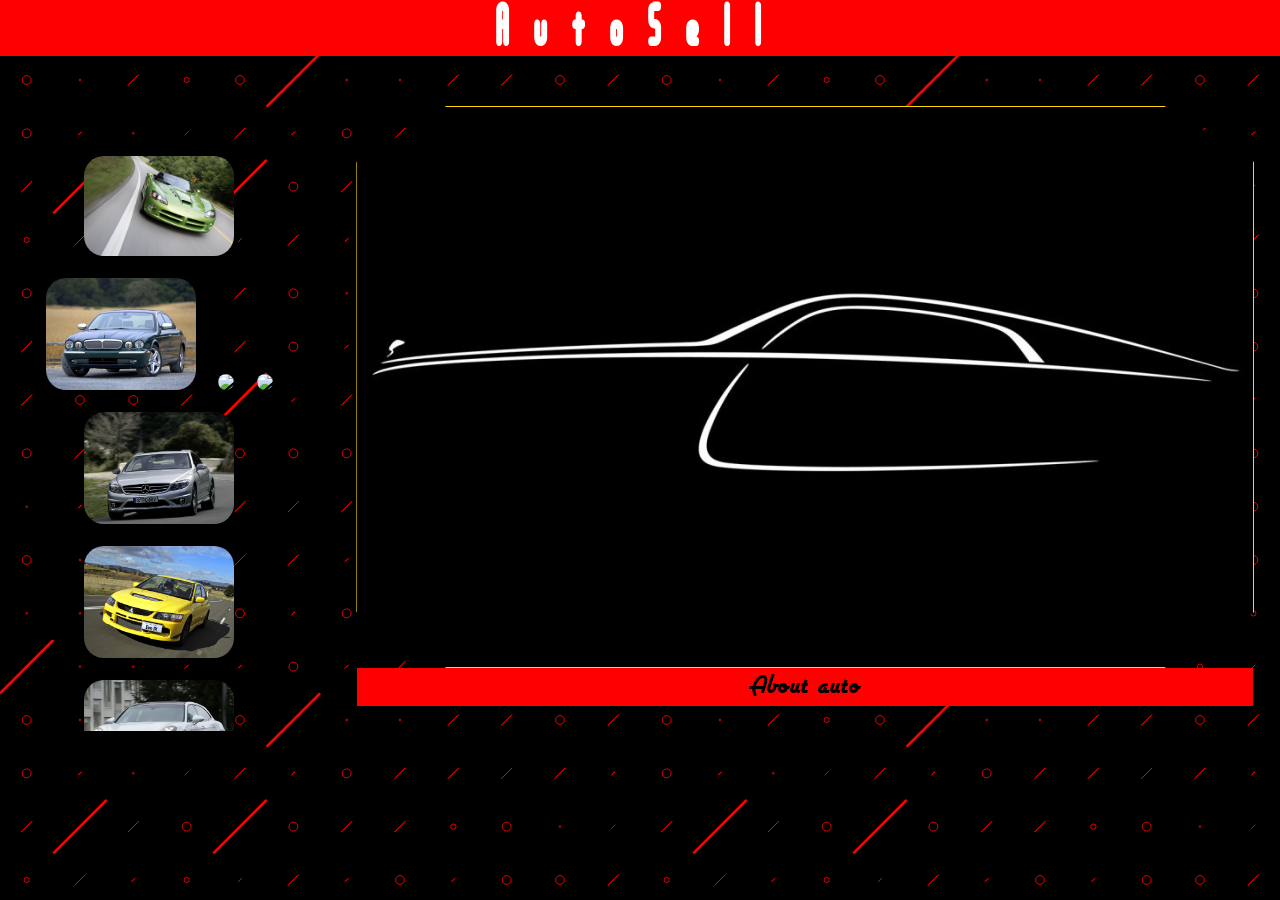
==== index.html @ f090a204 "not finished" ====
<!DOCTYPE html>
<html lang="en">
<head>
    <meta charset="UTF-8">
    <meta name="viewport" content="width=device-width, initial-scale=1.0">
    <link rel="stylesheet" href="css/styles.css">
    <link rel="stylesheet" href="fonts/Airstream/stylesheet.css">
    <link rel="stylesheet" href="fonts/lakeshore/stylesheet.css">
    <title>AutoSell</title>
</head>
<body>
    <header class="logo">
        <h2>AutoSell</h2>   
    </header>
    <div class="container">
        <div class="detailedContainer">
            <img src="images/silhouette.jpg" alt="alt text" class="detailedContainer-image">
            <span class="detailedContainer-title">About auto</span>
        </div>
        <div class="cars">
            <img src="images/dodge_viper.jpeg" data-alt-text="images/dodge_viper.jpeg" data-detailed-text="Dodge Viper. The Dodge Viper underwent a major redesign in 2002, courtesy of DaimlerChrysler's Street and Racing Technology group, taking cues from the Dodge Viper GTS-R concept presented in 2000. The new Viper SRT-10, which replaced both the GTS and the RT/10, was heavily restyled with sharp, angled bodywork. The engine's displacement was increased to 8.3 L; 505.6 cu in (8,285 cc), which, with other upgrades, increased the maximum power output to 500 hp (507 PS; 373 kW) at 5,600 rpm and 525 lb⋅ft (712 N⋅m) of torque at 4,200 rpm. Despite the power increase, the engine weight was reduced to about 500 lb (230 kg). The chassis was also improved, becoming more rigid and weighing approximately 80 lb (36 kg) less than the previous model." class = "cars-image">
            <img src="images/jaguar_xj.jpg" data-alt-text="jaguar_xj" data-detailed-text="Jaguar XJR. The XJR is powered by the supercharged version of the 4.0 L V8. It is also equipped with sport suspension, wider wheels and tyres, and matte-black exterior window trim, except in the United States market, where the XJR was given chrome window frames and rain gutters. Like the Sport model, the XJR has a body-coloured radiator grille surround; it is with a stainless-steel mesh insert rather than the normal vanes. Other exterior touches include the XJR rear badging and larger exhaust outlets." class = "cars-image">
            <img src="images/jeep_grand_cherokee.jpeg" data-alt-text="jeep_grand_cherokee" data-detailed-text="Jeep Grand Cherokee. As before, the Trailhawk starts with the best off-road gear in the Jeep pantheon: the Quadra-Drive II four-wheel-drive system with its two-speed transfer case and Selec-Terrain dial, along with an electronically controlled limited-slip rear differential, hill-descent and -ascent control (HDC), a full gamut of skid plates, and Jeep’s nifty off-road app. The standard air springs can rise to provide up to 10.8 inches of ground clearance (0.4 inch more than any other air-spring-equipped Grand Cherokee) or lower the vehicle to ease ingress and egress. The rolling stock is no joke: Kevlar-reinforced 265/60R-18 Goodyear Wrangler All-Terrain Adventure all-terrain tires wrapped around aluminum wheels with matte-black inserts." class = "cars-image">
            <img src="images/land_rover_defender.jpeg" data-alt-text="land_rover_defender" data-detailed-text="Land Rover Defender. n January 2018 Land Rover unveiled the Defender Works V8 as part of the Defender's 70th Anniversary. The 150 examples feature a naturally-aspirated 5.0-litre Jaguar AJ-V8 engine producing 405 hp (302 kW[46]) and 515 Nm, mated to an 8-speed ZF 8HP automatic gearbox. Land Rover additionally fitted new springs, dampers and anti-roll bars and uprated brakes along with 18'' alloy wheels and all-terrain tyres." class = "cars-image">
            <img src="images/mercedes-benz_cl_65.jpg" data-alt-text="mercedes-benz_cl_65" data-detailed-text="Mercedes-Benz CL65 AMG. CL 65 AMG units have been sold as 40th Anniversary Edition, to celebrate AMG's founding 40 years earlier. Performance wise, the '40th Anniversary Edition' was a custom CL 65 AMG. Changes to the car included a 'ONE OUT OF 40' badge near the COMAND controller, special upholstery and rooflining, and a special 'AMG Alubeam' paint finish." class = "cars-image">
            <img src="images/mitsubishi_lancer.jpg" data-alt-text="mitsubishi_lancer" data-detailed-text="Mitsubishi Lancer Evolution IX. Mitsubishi introduced the Lancer Evolution IX in Japan on March 3, 2005, and exhibited the car at the Geneva Motor Show for the European market the same day. The North American markets saw the model exhibited at the New York International Auto Show the following month. The 2.0 L (1,997 cc) 4G63 Inline-four engine has MIVEC technology (variable valve timing), and a revised turbocharger design boosting official power output at the crankshaft to 291 PS (214 kW; 287 hp) and torque to 392 N⋅m (289 lb⋅ft)." class = "cars-image">
            <img src="images/porsche_panamera.jpg" data-alt-text="porsche_panamera" data-detailed-text="Porsche Panamera. In Europe a 5-door, shooting-brake estate variant, called the Sport Turismo, was offered alongside the liftback/fastback saloon. It was also available in the United States. The Panamera Sport Turismo debuted in March 2017 at the Geneva Motor Show, and was available with the same engine range as the 4-door car. In September 2017 Porsche announced the Panamera Turbo S E-Hybrid Sport Turismo, the 5-door estate version of the flagship Turbo S E-Hybrid, which had previously only been available as a 4-door configuration." class = "cars-image">
            <img src="images/shelby_gt500.jpg" data-alt-text="shelby_gt500" data-detailed-text="Shelby GT500. At the Barrett-Jackson auction in 2012, Shelby American announced the release of the GT500 Super Snake. The Super Snake is offered in two supercharged engine packages which have power outputs of 662 hp (494 kW) and 850 hp (634 kW) respectively. The first fifty vehicles sold were available in limited edition colors, either in black with a triple gold stripe or white with a triple gold stripe." class = "cars-image">
            <img src="images/volkswagen_phaeton.jpg" data-alt-text="volkswagen_phaeton" data-detailed-text="Volkswagen Phaeton W12. Compared to the Audi A8L 4.2 litre FSI quattro, the Phaeton is 545 lb (247 kg) heavier but is still competitive with the lighter A8 in most driving tests, due to the Phaeton's increased engine power (335 hp versus 330) and a shorter axle ratio (3.65:1 versus 3.32). However, the weight gives the Phaeton considerably worse acceleration and poorer fuel economy compared to the A8." class = "cars-image">
            <img src="images/volvo_v60_polestar.jpeg" data-alt-text="volvo_v60_polestar" data-detailed-text="Volvo V60 Polestar. It is a reworked V60 that was developed by Polestar and went on sale in 2014 in limited markets only. Apart from a retuned engine delivering 350PS the car received a wide range of suspension upgrades which included special dampers made by Öhlins, six piston brakes by Brembo[14] and new swaybars." class = "cars-image">
        </div>
    </div>
    <script src="src/script.js"></script>
</body>
</html>
---- css/styles.css ----
@import url('https://fonts.googleapis.com/css2?family=Open+Sans:ital,wght@0,300..800;1,300..800&family=Roboto:ital,wght@0,100..900;1,100..900&display=swap');
html {
    font-size: 62.5%;
}

body {
    background-image: url(../images/Background.svg);
    background-repeat: no-repeat;
    background-size: cover;
    background-attachment: fixed;
    margin: 0;
}

h2 {
    background-color: red;
    width: 100vw;
    margin-top: 0;
    text-align: center;
    font-family: lakeshore;
    height: auto;
    margin-bottom: 6px;
}

.detailedContainer-image {
    clip-path: polygon(10% 0%, 90% 0%, 100% 10%, 100% 90%, 90% 100%, 10% 100%, 0% 90%, 0% 10%);
    border: 1px solid gold;
}
.cars-image {
    margin: 10px;
    border-radius: 20px;
}

.cars-image:hover {
    border: 2px solid gold;
}

@media screen and (orientation: portrait) {
.container {
        display: flex;
        align-items: center;
        flex-direction: column;
        margin-top: 3%;
}
h2 {
    font-size: 8rem;
    color: white;
    letter-spacing: 2.5rem;
}

.detailedContainer {
    display: flex;
    align-items: center;
    flex-direction: column;
}

.detailedContainer-image{
    width: 95%;
}
.detailedContainer-title{
    background-color: red;
    width: 100vw;
    position: relative;
    text-align: center;
    font-family: 'Airstream';
    font-size: 3rem;
    width: 80vw;
    letter-spacing: 0.1rem;
}


.cars {
    display: flex;
    flex-wrap: wrap;
    justify-content: center;
    overflow: scroll;
    width: 75vw;
    height: 43vh;
}
.cars-image {
    display: flex;
    object-fit: cover;
    justify-content: space-around;
    width: 100px;
}
}

@media screen and (orientation: landscape) {
    .container{
        display: flex;
        flex-direction: row-reverse;
        justify-content: center;
        margin-top: 2%;
    }
    h2 {
        font-size: 6rem;
        color: white;
        letter-spacing: 2.5rem;
    }
    
    .detailedContainer {
        display: flex;
        align-items: center;
        flex-direction: column;
        height: auto;
    }
    
    .detailedContainer-image{
        width: 50vw;
    }
    .detailedContainer-title{
        background-color: red;
        text-align: center;
        font-family: 'Airstream';
        font-size: 3rem;
        width: 50vw;
        letter-spacing: 0.1rem;
    }
    .cars {
        display: flexbox;
        text-align: center;
        overflow: scroll;
        width: 35vw;
        height: 65vh;

    }
    .cars-image {
        display: flexbox;
        align-items: center;
        object-fit: cover;
        justify-content: space-around;
        width: 150px;
    }
}

    @media screen and (width > 1200px){
    .container{
        display: flex;
        flex-direction: row-reverse;
        justify-content: center;    
    }
    h2 {
        font-size: 6rem;
        color: white;
        letter-spacing: 2.5rem;
    }
    
    .detailedContainer {
        display: flexbox;
        justify-content: center;
        height: auto;
        margin-left: 2vw;
        margin-right: 2vw;
    }
        
    .detailedContainer-image{
        width: 70vw;
    }
    .detailedContainer-title{
        background-color: red;
        text-align: center;
        font-family: 'Airstream';
        font-size: 3rem;
        width: 70vw;
        letter-spacing: 0.1rem;
    }
    .cars {
        display: flexbox;
        text-align: center;
        overflow: scroll;
        width: 30vw;
        height: 65vh;
        margin-top: 5%;
        margin-right: 1%;
    }
    .cars-image {
        align-items: center;
        object-fit: cover;
        justify-content: space-around;
        width: 150px;
    }
        
}
---- fonts/Airstream/stylesheet.css ----
@font-face {
    font-family: 'Airstream';
    src: url('Airstream.eot');
    src: local('Airstream'),
        url('Airstream.eot?#iefix') format('embedded-opentype'),
        url('Airstream.woff2') format('woff2'),
        url('Airstream.woff') format('woff'),
        url('Airstream.ttf') format('truetype');
    font-weight: normal;
    font-style: normal;
    font-display: swap;
}
---- fonts/lakeshore/stylesheet.css ----
/*! Generated by Font Squirrel (https://www.fontsquirrel.com) on January 28, 2025 */



@font-face {
    font-family: 'lakeshore';
    src: url('lakeshor-webfont.woff2') format('woff2'),
         url('lakeshor-webfont.woff') format('woff');
    font-weight: normal;
    font-style: normal;

}
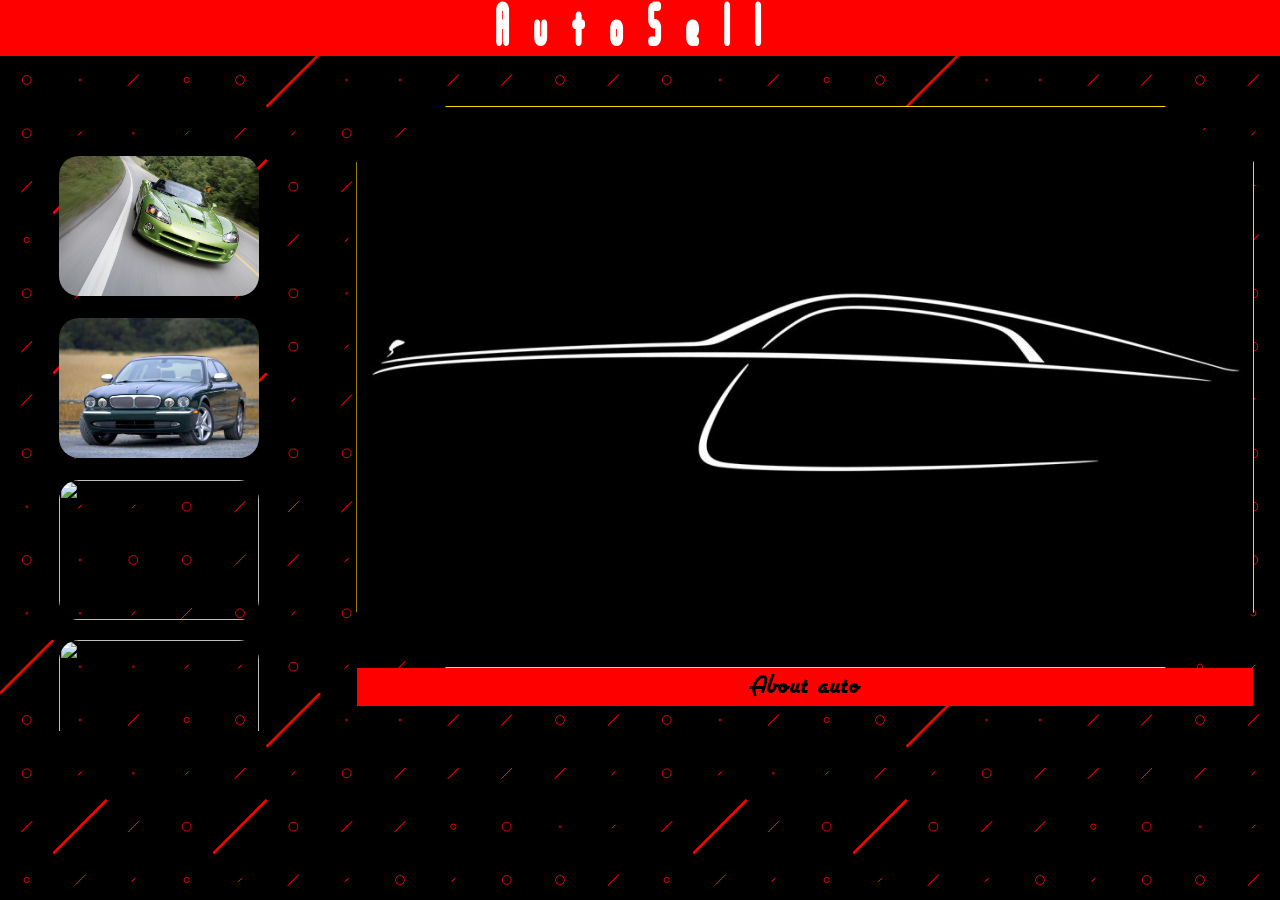
==== commit 0e374328: "1" ====
--- a/index.html
+++ b/index.html
@@ -18,7 +18,7 @@
             <span class="detailedContainer-title">About auto</span>
         </div>
         <div class="cars">
-            <img src="images/dodge_viper.jpeg" data-alt-text="images/dodge_viper.jpeg" data-detailed-text="Dodge Viper. The Dodge Viper underwent a major redesign in 2002, courtesy of DaimlerChrysler's Street and Racing Technology group, taking cues from the Dodge Viper GTS-R concept presented in 2000. The new Viper SRT-10, which replaced both the GTS and the RT/10, was heavily restyled with sharp, angled bodywork. The engine's displacement was increased to 8.3 L; 505.6 cu in (8,285 cc), which, with other upgrades, increased the maximum power output to 500 hp (507 PS; 373 kW) at 5,600 rpm and 525 lb⋅ft (712 N⋅m) of torque at 4,200 rpm. Despite the power increase, the engine weight was reduced to about 500 lb (230 kg). The chassis was also improved, becoming more rigid and weighing approximately 80 lb (36 kg) less than the previous model." class = "cars-image">
+            <img src="images/dodge_viper.jpeg" data-alt-text="dodge_viper" data-detailed-text="Dodge Viper. The Dodge Viper underwent a major redesign in 2002, courtesy of DaimlerChrysler's Street and Racing Technology group, taking cues from the Dodge Viper GTS-R concept presented in 2000. The new Viper SRT-10, which replaced both the GTS and the RT/10, was heavily restyled with sharp, angled bodywork. The engine's displacement was increased to 8.3 L; 505.6 cu in (8,285 cc), which, with other upgrades, increased the maximum power output to 500 hp (507 PS; 373 kW) at 5,600 rpm and 525 lb⋅ft (712 N⋅m) of torque at 4,200 rpm. Despite the power increase, the engine weight was reduced to about 500 lb (230 kg). The chassis was also improved, becoming more rigid and weighing approximately 80 lb (36 kg) less than the previous model." class = "cars-image">
             <img src="images/jaguar_xj.jpg" data-alt-text="jaguar_xj" data-detailed-text="Jaguar XJR. The XJR is powered by the supercharged version of the 4.0 L V8. It is also equipped with sport suspension, wider wheels and tyres, and matte-black exterior window trim, except in the United States market, where the XJR was given chrome window frames and rain gutters. Like the Sport model, the XJR has a body-coloured radiator grille surround; it is with a stainless-steel mesh insert rather than the normal vanes. Other exterior touches include the XJR rear badging and larger exhaust outlets." class = "cars-image">
             <img src="images/jeep_grand_cherokee.jpeg" data-alt-text="jeep_grand_cherokee" data-detailed-text="Jeep Grand Cherokee. As before, the Trailhawk starts with the best off-road gear in the Jeep pantheon: the Quadra-Drive II four-wheel-drive system with its two-speed transfer case and Selec-Terrain dial, along with an electronically controlled limited-slip rear differential, hill-descent and -ascent control (HDC), a full gamut of skid plates, and Jeep’s nifty off-road app. The standard air springs can rise to provide up to 10.8 inches of ground clearance (0.4 inch more than any other air-spring-equipped Grand Cherokee) or lower the vehicle to ease ingress and egress. The rolling stock is no joke: Kevlar-reinforced 265/60R-18 Goodyear Wrangler All-Terrain Adventure all-terrain tires wrapped around aluminum wheels with matte-black inserts." class = "cars-image">
             <img src="images/land_rover_defender.jpeg" data-alt-text="land_rover_defender" data-detailed-text="Land Rover Defender. n January 2018 Land Rover unveiled the Defender Works V8 as part of the Defender's 70th Anniversary. The 150 examples feature a naturally-aspirated 5.0-litre Jaguar AJ-V8 engine producing 405 hp (302 kW[46]) and 515 Nm, mated to an 8-speed ZF 8HP automatic gearbox. Land Rover additionally fitted new springs, dampers and anti-roll bars and uprated brakes along with 18'' alloy wheels and all-terrain tyres." class = "cars-image">
--- a/css/styles.css
+++ b/css/styles.css
@@ -129,6 +129,7 @@
         object-fit: cover;
         justify-content: space-around;
         width: 150px;
+        height: 100px;
     }
 }
 
@@ -176,7 +177,8 @@
         align-items: center;
         object-fit: cover;
         justify-content: space-around;
-        width: 150px;
+        width: 200px;
+        height: 140px;
     }
         
 }
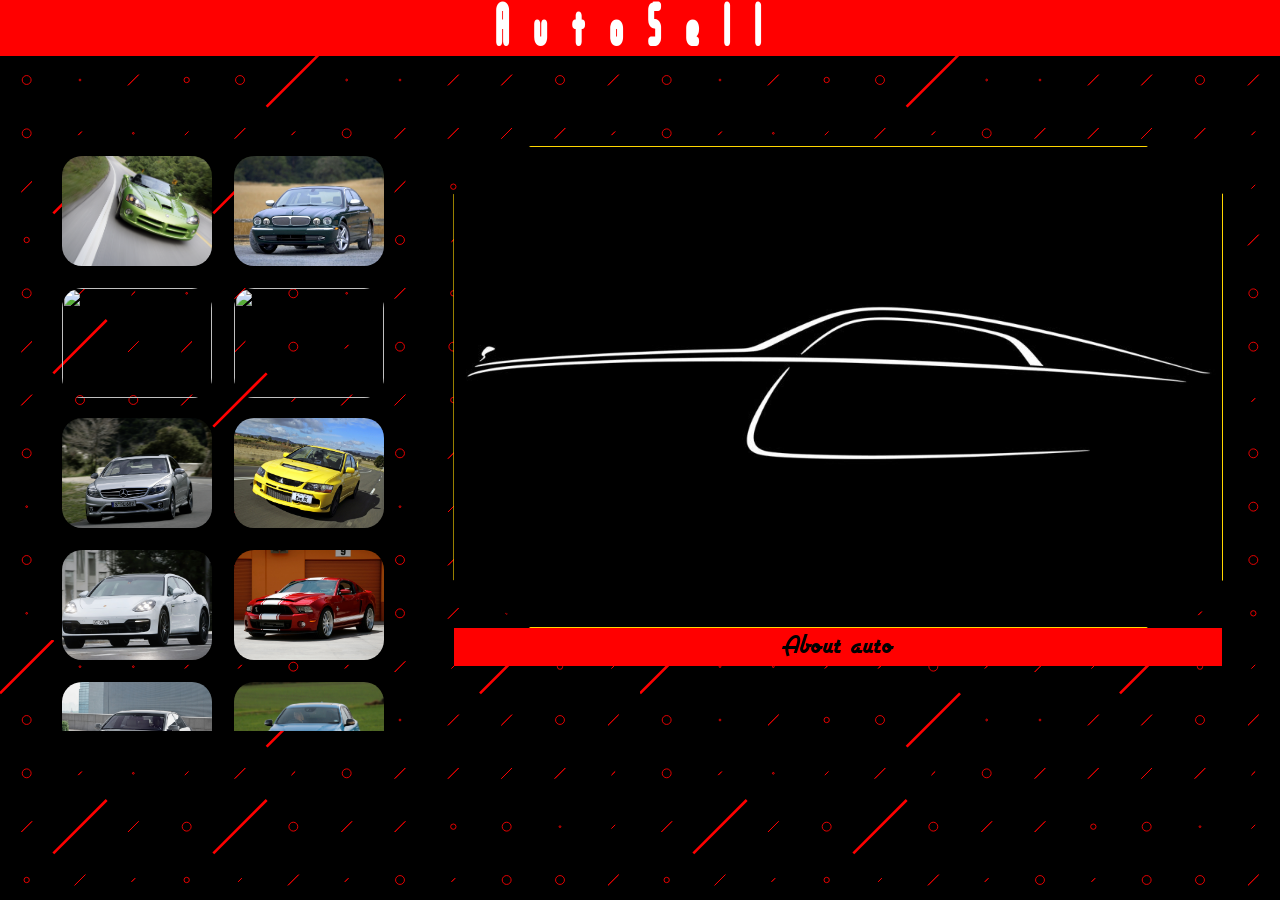
==== commit afbf8de9: "end" ====
--- a/index.html
+++ b/index.html
@@ -6,6 +6,7 @@
     <link rel="stylesheet" href="css/styles.css">
     <link rel="stylesheet" href="fonts/Airstream/stylesheet.css">
     <link rel="stylesheet" href="fonts/lakeshore/stylesheet.css">
+    <link rel="stylesheet" href="https://cdnjs.cloudflare.com/ajax/libs/animate.css/4.1.1/animate.min.css">
     <title>AutoSell</title>
 </head>
 <body>
--- a/css/styles.css
+++ b/css/styles.css
@@ -1,4 +1,5 @@
 @import url('https://fonts.googleapis.com/css2?family=Open+Sans:ital,wght@0,300..800;1,300..800&family=Roboto:ital,wght@0,100..900;1,100..900&display=swap');
+
 html {
     font-size: 62.5%;
 }
@@ -32,6 +33,17 @@
 
 .cars-image:hover {
     border: 2px solid gold;
+}
+
+.detailedContainer-title {
+    overflow: hidden;
+    white-space: nowrap;
+    text-overflow: ellipsis;
+}
+.detailedContainer-title:hover {
+    overflow: visible;
+    white-space: initial;
+    text-overflow: initial;
 }
 
 @media screen and (orientation: portrait) {
@@ -154,14 +166,14 @@
     }
         
     .detailedContainer-image{
-        width: 70vw;
+        width: 60vw;
     }
     .detailedContainer-title{
         background-color: red;
         text-align: center;
         font-family: 'Airstream';
         font-size: 3rem;
-        width: 70vw;
+        width: 60vw;
         letter-spacing: 0.1rem;
     }
     .cars {
@@ -177,8 +189,8 @@
         align-items: center;
         object-fit: cover;
         justify-content: space-around;
-        width: 200px;
-        height: 140px;
+        width: 150px;
+        height: 110px;
     }
         
 }
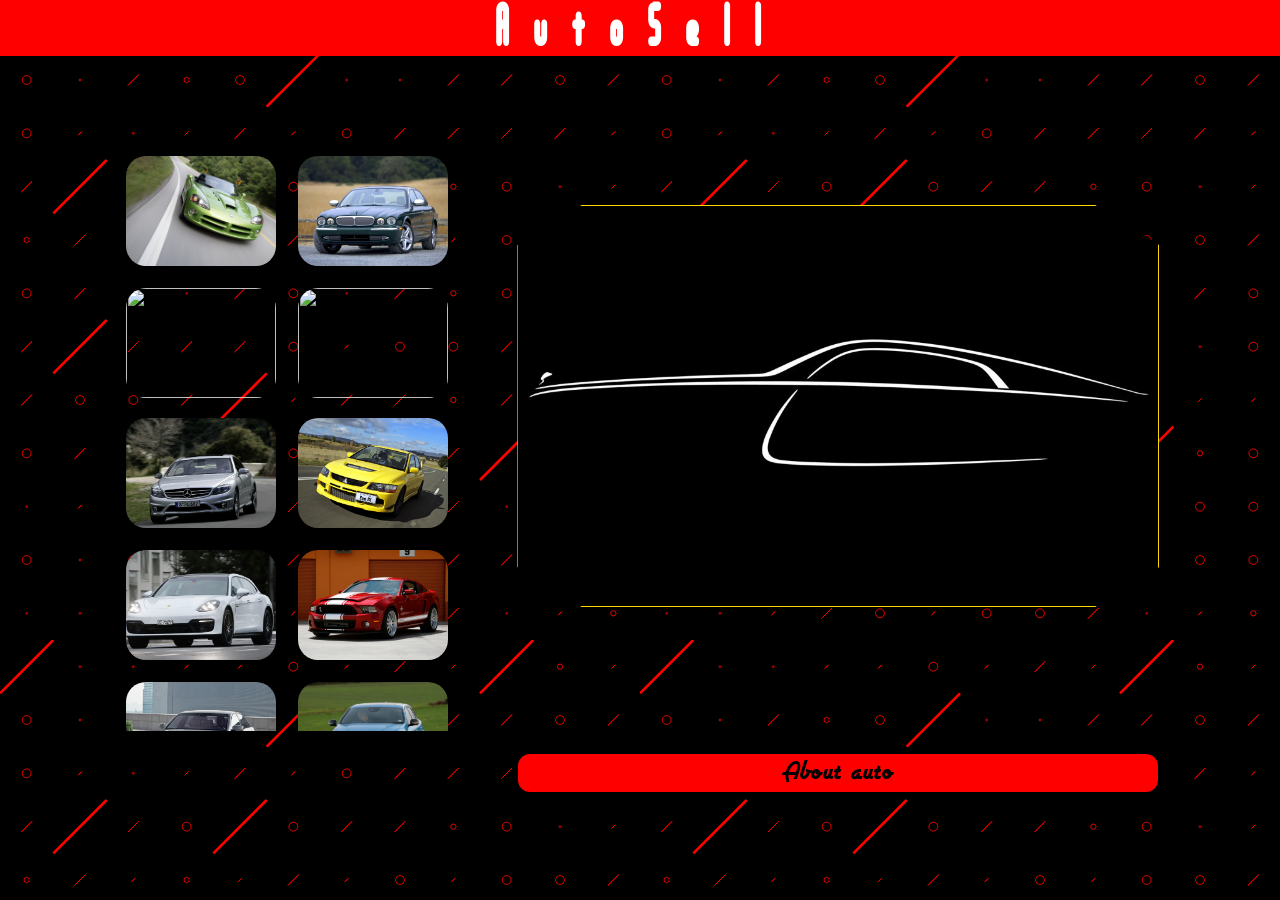
==== commit f5670fc3: "+variables CSS" ====
--- a/index.html
+++ b/index.html
@@ -22,7 +22,7 @@
             <img src="images/dodge_viper.jpeg" data-alt-text="dodge_viper" data-detailed-text="Dodge Viper. The Dodge Viper underwent a major redesign in 2002, courtesy of DaimlerChrysler's Street and Racing Technology group, taking cues from the Dodge Viper GTS-R concept presented in 2000. The new Viper SRT-10, which replaced both the GTS and the RT/10, was heavily restyled with sharp, angled bodywork. The engine's displacement was increased to 8.3 L; 505.6 cu in (8,285 cc), which, with other upgrades, increased the maximum power output to 500 hp (507 PS; 373 kW) at 5,600 rpm and 525 lb⋅ft (712 N⋅m) of torque at 4,200 rpm. Despite the power increase, the engine weight was reduced to about 500 lb (230 kg). The chassis was also improved, becoming more rigid and weighing approximately 80 lb (36 kg) less than the previous model." class = "cars-image">
             <img src="images/jaguar_xj.jpg" data-alt-text="jaguar_xj" data-detailed-text="Jaguar XJR. The XJR is powered by the supercharged version of the 4.0 L V8. It is also equipped with sport suspension, wider wheels and tyres, and matte-black exterior window trim, except in the United States market, where the XJR was given chrome window frames and rain gutters. Like the Sport model, the XJR has a body-coloured radiator grille surround; it is with a stainless-steel mesh insert rather than the normal vanes. Other exterior touches include the XJR rear badging and larger exhaust outlets." class = "cars-image">
             <img src="images/jeep_grand_cherokee.jpeg" data-alt-text="jeep_grand_cherokee" data-detailed-text="Jeep Grand Cherokee. As before, the Trailhawk starts with the best off-road gear in the Jeep pantheon: the Quadra-Drive II four-wheel-drive system with its two-speed transfer case and Selec-Terrain dial, along with an electronically controlled limited-slip rear differential, hill-descent and -ascent control (HDC), a full gamut of skid plates, and Jeep’s nifty off-road app. The standard air springs can rise to provide up to 10.8 inches of ground clearance (0.4 inch more than any other air-spring-equipped Grand Cherokee) or lower the vehicle to ease ingress and egress. The rolling stock is no joke: Kevlar-reinforced 265/60R-18 Goodyear Wrangler All-Terrain Adventure all-terrain tires wrapped around aluminum wheels with matte-black inserts." class = "cars-image">
-            <img src="images/land_rover_defender.jpeg" data-alt-text="land_rover_defender" data-detailed-text="Land Rover Defender. n January 2018 Land Rover unveiled the Defender Works V8 as part of the Defender's 70th Anniversary. The 150 examples feature a naturally-aspirated 5.0-litre Jaguar AJ-V8 engine producing 405 hp (302 kW[46]) and 515 Nm, mated to an 8-speed ZF 8HP automatic gearbox. Land Rover additionally fitted new springs, dampers and anti-roll bars and uprated brakes along with 18'' alloy wheels and all-terrain tyres." class = "cars-image">
+            <img src="images/land_rover_defender.jpeg" data-alt-text="land_rover_defender" data-detailed-text="Land Rover Defender. In January 2018 Land Rover unveiled the Defender Works V8 as part of the Defender's 70th Anniversary. The 150 examples feature a naturally-aspirated 5.0-litre Jaguar AJ-V8 engine producing 405 hp (302 kW[46]) and 515 Nm, mated to an 8-speed ZF 8HP automatic gearbox. Land Rover additionally fitted new springs, dampers and anti-roll bars and uprated brakes along with 18'' alloy wheels and all-terrain tyres." class = "cars-image">
             <img src="images/mercedes-benz_cl_65.jpg" data-alt-text="mercedes-benz_cl_65" data-detailed-text="Mercedes-Benz CL65 AMG. CL 65 AMG units have been sold as 40th Anniversary Edition, to celebrate AMG's founding 40 years earlier. Performance wise, the '40th Anniversary Edition' was a custom CL 65 AMG. Changes to the car included a 'ONE OUT OF 40' badge near the COMAND controller, special upholstery and rooflining, and a special 'AMG Alubeam' paint finish." class = "cars-image">
             <img src="images/mitsubishi_lancer.jpg" data-alt-text="mitsubishi_lancer" data-detailed-text="Mitsubishi Lancer Evolution IX. Mitsubishi introduced the Lancer Evolution IX in Japan on March 3, 2005, and exhibited the car at the Geneva Motor Show for the European market the same day. The North American markets saw the model exhibited at the New York International Auto Show the following month. The 2.0 L (1,997 cc) 4G63 Inline-four engine has MIVEC technology (variable valve timing), and a revised turbocharger design boosting official power output at the crankshaft to 291 PS (214 kW; 287 hp) and torque to 392 N⋅m (289 lb⋅ft)." class = "cars-image">
             <img src="images/porsche_panamera.jpg" data-alt-text="porsche_panamera" data-detailed-text="Porsche Panamera. In Europe a 5-door, shooting-brake estate variant, called the Sport Turismo, was offered alongside the liftback/fastback saloon. It was also available in the United States. The Panamera Sport Turismo debuted in March 2017 at the Geneva Motor Show, and was available with the same engine range as the 4-door car. In September 2017 Porsche announced the Panamera Turbo S E-Hybrid Sport Turismo, the 5-door estate version of the flagship Turbo S E-Hybrid, which had previously only been available as a 4-door configuration." class = "cars-image">
--- a/css/styles.css
+++ b/css/styles.css
@@ -4,6 +4,10 @@
     font-size: 62.5%;
 }
 
+body {
+    --cars-image-width: 150px;
+    --cars-image-height: 100px;
+}
 body {
     background-image: url(../images/Background.svg);
     background-repeat: no-repeat;
@@ -39,6 +43,7 @@
     overflow: hidden;
     white-space: nowrap;
     text-overflow: ellipsis;
+    border-radius: 12px;
 }
 .detailedContainer-title:hover {
     overflow: visible;
@@ -71,7 +76,6 @@
 .detailedContainer-title{
     background-color: red;
     width: 100vw;
-    position: relative;
     text-align: center;
     font-family: 'Airstream';
     font-size: 3rem;
@@ -85,14 +89,15 @@
     flex-wrap: wrap;
     justify-content: center;
     overflow: scroll;
-    width: 75vw;
+    width: 85vw;
     height: 43vh;
 }
 .cars-image {
     display: flex;
     object-fit: cover;
     justify-content: space-around;
-    width: 100px;
+    height: calc(var(--cars-image-height) - 15px);
+    width: calc(var(--cars-image-width) - 15px);
 }
 }
 
@@ -117,7 +122,8 @@
     }
     
     .detailedContainer-image{
-        width: 50vw;
+        width: 45vw;
+        object-fit: cover;
     }
     .detailedContainer-title{
         background-color: red;
@@ -140,8 +146,8 @@
         align-items: center;
         object-fit: cover;
         justify-content: space-around;
-        width: 150px;
-        height: 100px;
+        width: calc(var(--cars-image-width));
+        height: calc(var(--cars-image-height));
     }
 }
 
@@ -166,14 +172,16 @@
     }
         
     .detailedContainer-image{
-        width: 60vw;
+        width: 50vw;
+        object-fit: cover;
     }
     .detailedContainer-title{
         background-color: red;
+        position: absolute;
+        bottom: 12vh;
         text-align: center;
         font-family: 'Airstream';
         font-size: 3rem;
-        width: 60vw;
         letter-spacing: 0.1rem;
     }
     .cars {
@@ -189,8 +197,8 @@
         align-items: center;
         object-fit: cover;
         justify-content: space-around;
-        width: 150px;
-        height: 110px;
+        width: calc(var(--cars-image-width));
+        height: calc(var(--cars-image-height) + 10px);
     }
         
 }
